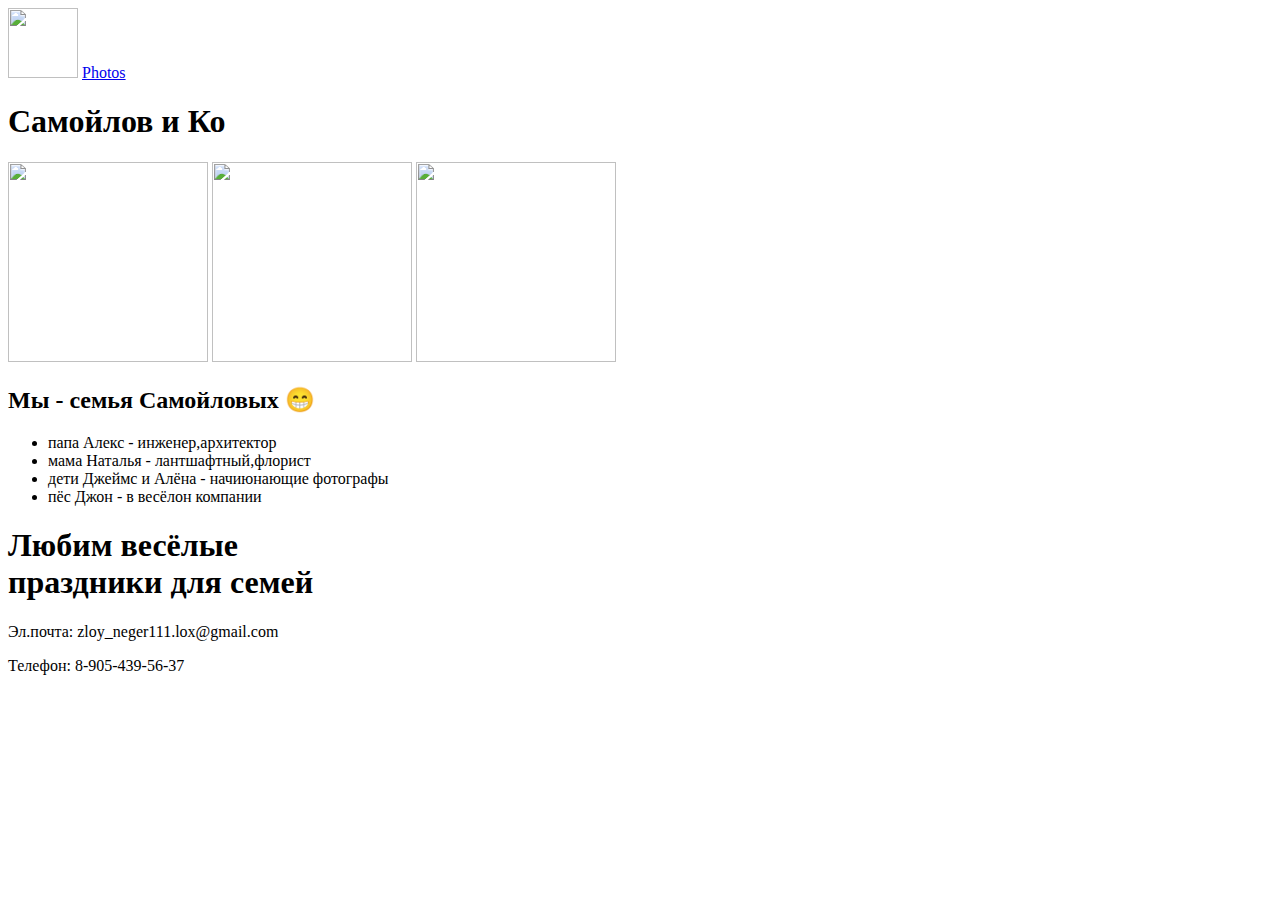
==== index.html @ c97bc393 "Create index.html" ====
<html>
    <head>
    <title> Смайлов и Ко </title>
    <link rel="stylesheet" href="style.css">
    </head>
    <body>
    <header> 
        <img src="https://learn.algoritmika.org/uploads/2021/01/logo_0_1611261359.svg" width="70" height="70"/>
<a href="https://www.youtube.com/watch?v=gke69PitnHk&t=1s">Photos</a>
    </header>
        <h1> Самойлов и Ко </h1>
<main> 
    <img src="https://learn.algoritmika.org/uploads/2021/01/happy-family-2284698_1920%201_0_1611261360.png" width="200" height="200">
    <img src="https://learn.algoritmika.org/uploads/2021/01/children-817368_1920%201_0_1611261360.png" width="200" height="200">
    <img src="https://learn.algoritmika.org/uploads/2021/01/house-1158139_1920%201_0_1611261360.png" width="200" height="200">
 <h2> Мы - семья Самойловых 😁 </h2>
 <ul>
     <li>папа Алекс - инженер,архитектор</li>
     <li>мама Наталья - лантшафтный,флорист</li>
     <li>дети Джеймс и Алёна - начиюнающие фотографы</li>
     <li>пёс Джон - в весёлон компании</li>
 </ul>
 <h1> Любим весёлые<br>праздники для семей </h1>
 </main>
 <footer>
     <p>Эл.почта: zloy_neger111.lox@gmail.com</p>
         <p>Телефон: 8-905-439-56-37</p>
 </footer>
 </body>
</html>
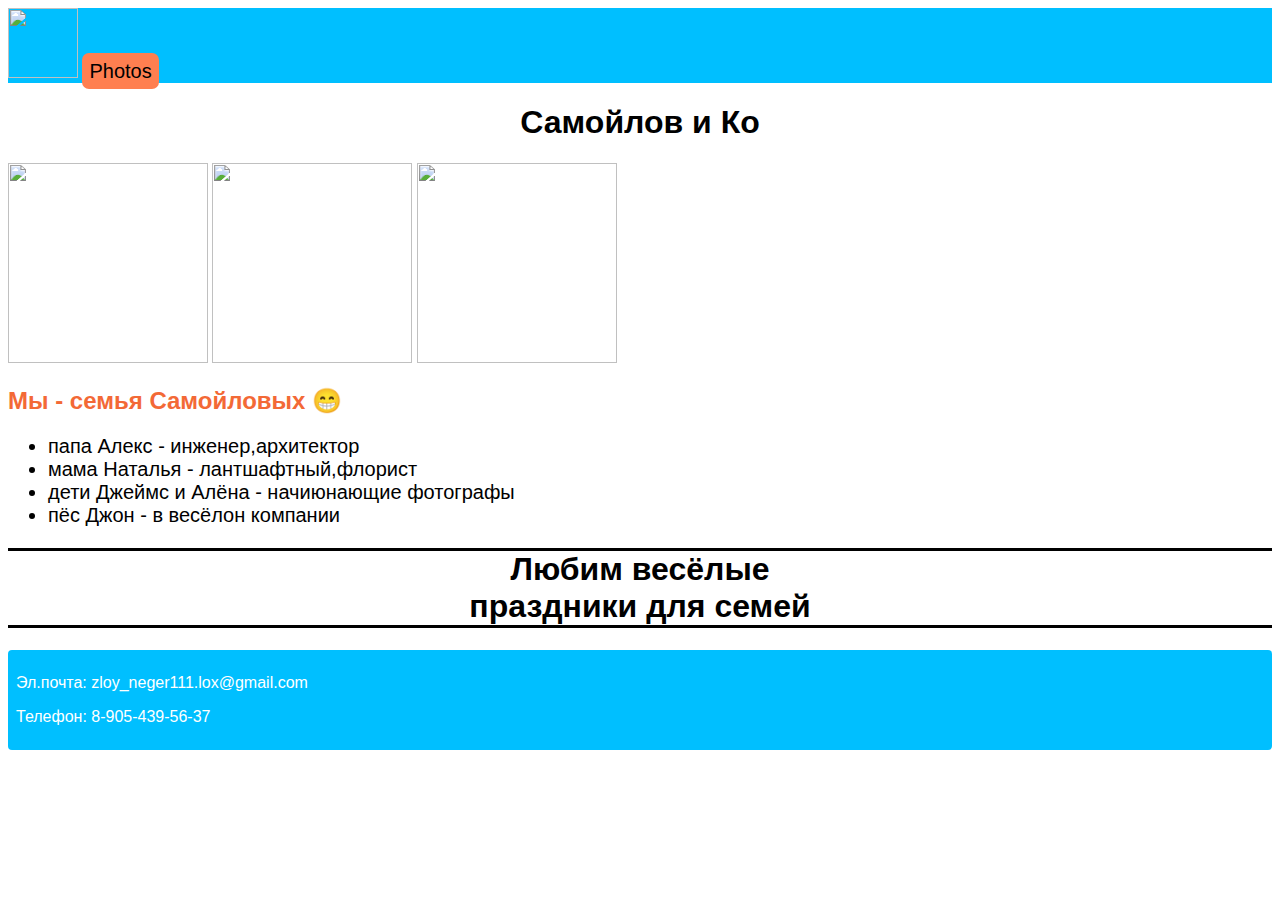
==== commit 8519aeb6: "Update index.html" ====
--- a/index.html
+++ b/index.html
@@ -6,7 +6,7 @@
     <body>
     <header> 
         <img src="https://learn.algoritmika.org/uploads/2021/01/logo_0_1611261359.svg" width="70" height="70"/>
-<a href="https://www.youtube.com/watch?v=gke69PitnHk&t=1s">Photos</a>
+<a href="https://artemtytik.github.io/papa_i_ego_mama/index2.html">Photos</a>
     </header>
         <h1> Самойлов и Ко </h1>
 <main> 
--- a/style.css
+++ b/style.css
@@ -0,0 +1,36 @@
+body {
+    font-family: sans-serif;
+}
+header a {
+    padding: 7px;
+    margin-top: 8px;
+    text-decoration: none;
+    background-color: coral;
+    color: black;
+    border-radius: 7px;
+    font-size: 20px;
+}
+header {
+    background-color: deepskyblue;
+}
+h1 {
+    text-align: center;
+}
+h2 {
+    color: rgb(243, 105, 54);
+}
+footer {
+    color: white;
+    background-color: deepskyblue;
+    padding: 8px;
+    border-radius: 4px;
+}
+main h1{
+    text-align: center;
+    border-bottom: 3px black solid;
+    border-top: 3px black solid;
+}
+li {
+list-style: url(https://learn.algoritmika.org/uploads/2021/01/Arrow%201_0_1611261359.svg);
+font-size: 20PX;
+}
